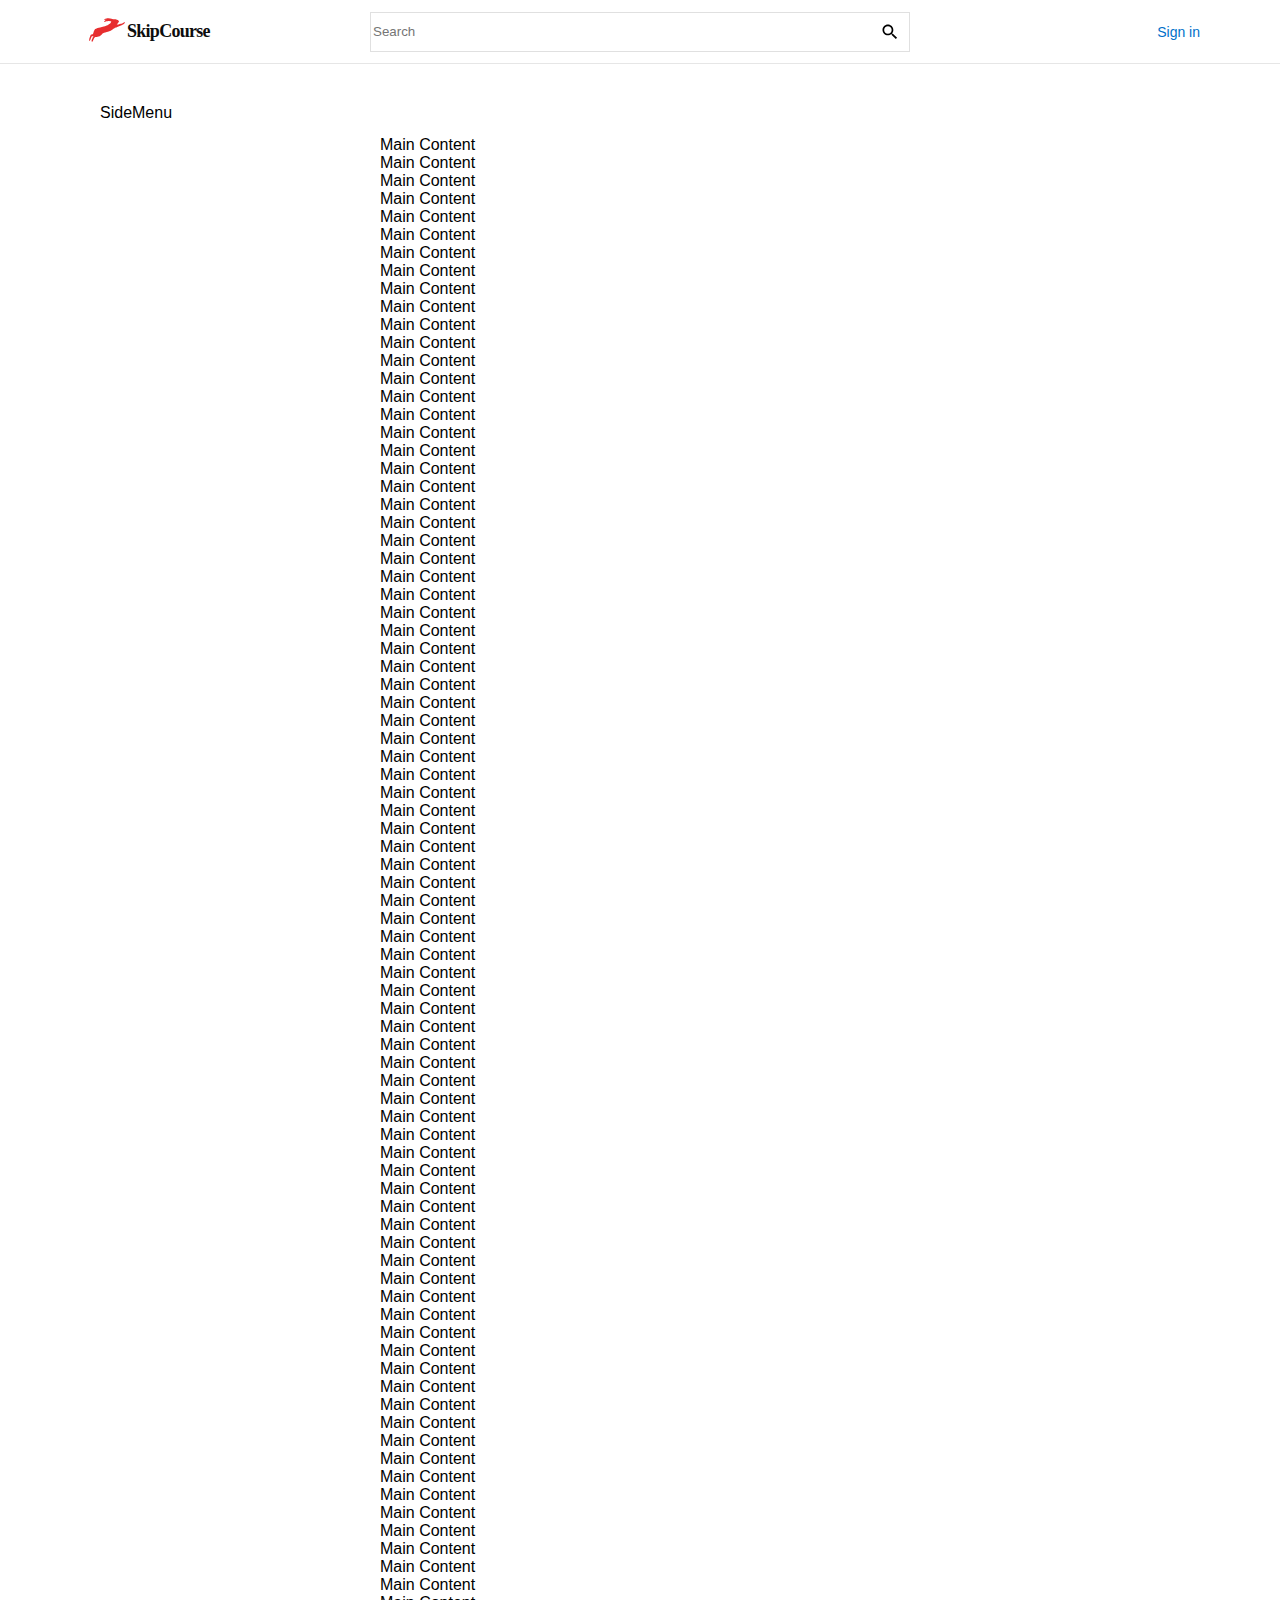
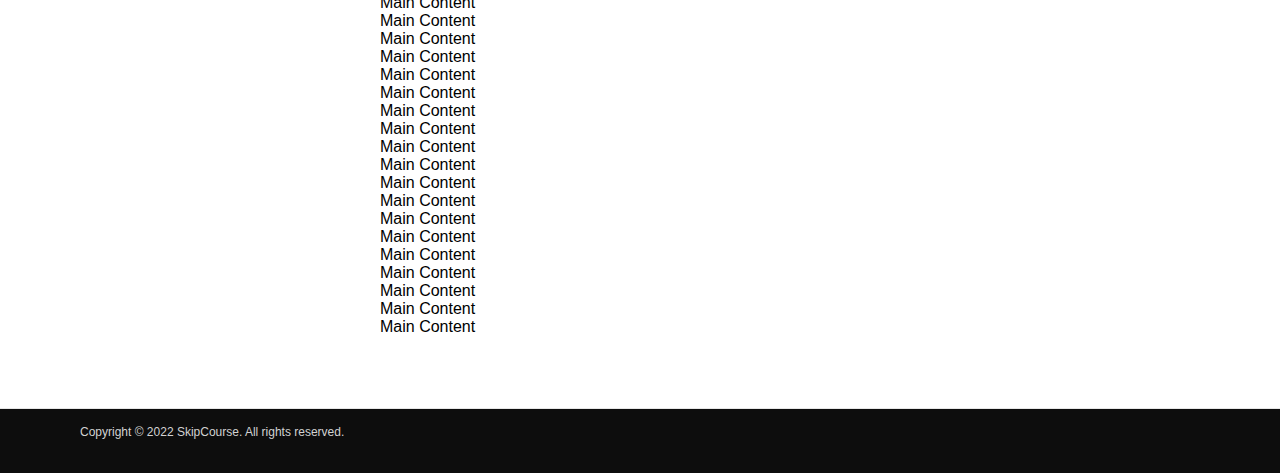
==== index.html @ ea788d10 "20220203" ====
<!DOCTYPE html><html><head><meta name="viewport" content="width=device-width"/><meta charSet="utf-8"/><title>Skipcourse</title><meta name="description" content="Skipcourse website"/><link rel="icon" href="/favicon.ico"/><meta name="next-head-count" content="5"/><link rel="preload" href="/_next/static/css/27d177a30947857b.css" as="style"/><link rel="stylesheet" href="/_next/static/css/27d177a30947857b.css" data-n-g=""/><link rel="preload" href="/_next/static/css/099e51125e499e24.css" as="style"/><link rel="stylesheet" href="/_next/static/css/099e51125e499e24.css" data-n-p=""/><noscript data-n-css=""></noscript><script defer="" nomodule="" src="/_next/static/chunks/polyfills-5cd94c89d3acac5f.js"></script><script src="/_next/static/chunks/webpack-69bfa6990bb9e155.js" defer=""></script><script src="/_next/static/chunks/framework-ed46d858ebf94758.js" defer=""></script><script src="/_next/static/chunks/main-8e79701b6793b68e.js" defer=""></script><script src="/_next/static/chunks/pages/_app-3d265b8f5dd3f221.js" defer=""></script><script src="/_next/static/chunks/510-6bedd3f1b9d4dfb1.js" defer=""></script><script src="/_next/static/chunks/pages/index-87ff69a15d74ad3c.js" defer=""></script><script src="/_next/static/st5BkSydXMYSI58gN0pxR/_buildManifest.js" defer=""></script><script src="/_next/static/st5BkSydXMYSI58gN0pxR/_ssgManifest.js" defer=""></script><script src="/_next/static/st5BkSydXMYSI58gN0pxR/_middlewareManifest.js" defer=""></script></head><body><div id="__next" data-reactroot=""><div class="Layout_container__n__U4"><header class="Header_container__wWgzK"><div class="Header_frame__mOTLI"><div class="Header_item_left__CB0ye"><div class="Header_logo_wrapper___lHMm"><span style="box-sizing:border-box;display:inline-block;overflow:hidden;width:initial;height:initial;background:none;opacity:1;border:0;margin:0;padding:0;position:relative;max-width:100%"><span style="box-sizing:border-box;display:block;width:initial;height:initial;background:none;opacity:1;border:0;margin:0;padding:0;max-width:100%"><img style="display:block;max-width:100%;width:initial;height:initial;background:none;opacity:1;border:0;margin:0;padding:0" alt="" aria-hidden="true" src="data:image/svg+xml,%3csvg xmlns=%27http://www.w3.org/2000/svg%27 version=%271.1%27 width=%27130%27 height=%2740%27/%3e"/></span><img alt="logo" href="/" src="[data-uri]" decoding="async" data-nimg="intrinsic" style="position:absolute;top:0;left:0;bottom:0;right:0;box-sizing:border-box;padding:0;border:none;margin:auto;display:block;width:0;height:0;min-width:100%;max-width:100%;min-height:100%;max-height:100%"/><noscript><img alt="logo" href="/" src="/_next/static/media/header_logo.2f0194d3.svg" decoding="async" data-nimg="intrinsic" style="position:absolute;top:0;left:0;bottom:0;right:0;box-sizing:border-box;padding:0;border:none;margin:auto;display:block;width:0;height:0;min-width:100%;max-width:100%;min-height:100%;max-height:100%" loading="lazy"/></noscript></span></div></div><div class="Header_item_searchbox__miX7t"><div class="SearchBox_searchbox__Hs2fr"><input type="text" class="SearchBox_input__xdLi5" placeholder="Search"/><button class="SearchBox_button__xEFjy"><span style="box-sizing:border-box;display:inline-block;overflow:hidden;width:initial;height:initial;background:none;opacity:1;border:0;margin:0;padding:0;position:relative;max-width:100%"><span style="box-sizing:border-box;display:block;width:initial;height:initial;background:none;opacity:1;border:0;margin:0;padding:0;max-width:100%"><img style="display:block;max-width:100%;width:initial;height:initial;background:none;opacity:1;border:0;margin:0;padding:0" alt="" aria-hidden="true" src="data:image/svg+xml,%3csvg xmlns=%27http://www.w3.org/2000/svg%27 version=%271.1%27 width=%2720%27 height=%2720%27/%3e"/></span><img alt="search" src="[data-uri]" decoding="async" data-nimg="intrinsic" style="position:absolute;top:0;left:0;bottom:0;right:0;box-sizing:border-box;padding:0;border:none;margin:auto;display:block;width:0;height:0;min-width:100%;max-width:100%;min-height:100%;max-height:100%"/><noscript><img alt="search" src="/_next/static/media/searchbox_icon.aed70011.svg" decoding="async" data-nimg="intrinsic" style="position:absolute;top:0;left:0;bottom:0;right:0;box-sizing:border-box;padding:0;border:none;margin:auto;display:block;width:0;height:0;min-width:100%;max-width:100%;min-height:100%;max-height:100%" loading="lazy"/></noscript></span></button></div></div><div class="Header_item_right__AEW9i"><div><div class="undefined LinkedText_link__0Nc0B"><a href="/signin">Sign in</a></div></div></div></div></header><div class="Layout_body__Rb44l"><div class="Home_container__9RX4S"><div class="Home_body_container__h_RAa"><div class="SideMenu_sidemenu__CjJ86">SideMenu</div><div class="Content_content__XMaBN"><div>Main Content</div><div>Main Content</div><div>Main Content</div><div>Main Content</div><div>Main Content</div><div>Main Content</div><div>Main Content</div><div>Main Content</div><div>Main Content</div><div>Main Content</div><div>Main Content</div><div>Main Content</div><div>Main Content</div><div>Main Content</div><div>Main Content</div><div>Main Content</div><div>Main Content</div><div>Main Content</div><div>Main Content</div><div>Main Content</div><div>Main Content</div><div>Main Content</div><div>Main Content</div><div>Main Content</div><div>Main Content</div><div>Main Content</div><div>Main Content</div><div>Main Content</div><div>Main Content</div><div>Main Content</div><div>Main Content</div><div>Main Content</div><div>Main Content</div><div>Main Content</div><div>Main Content</div><div>Main Content</div><div>Main Content</div><div>Main Content</div><div>Main Content</div><div>Main Content</div><div>Main Content</div><div>Main Content</div><div>Main Content</div><div>Main Content</div><div>Main Content</div><div>Main Content</div><div>Main Content</div><div>Main Content</div><div>Main Content</div><div>Main Content</div><div>Main Content</div><div>Main Content</div><div>Main Content</div><div>Main Content</div><div>Main Content</div><div>Main Content</div><div>Main Content</div><div>Main Content</div><div>Main Content</div><div>Main Content</div><div>Main Content</div><div>Main Content</div><div>Main Content</div><div>Main Content</div><div>Main Content</div><div>Main Content</div><div>Main Content</div><div>Main Content</div><div>Main Content</div><div>Main Content</div><div>Main Content</div><div>Main Content</div><div>Main Content</div><div>Main Content</div><div>Main Content</div><div>Main Content</div><div>Main Content</div><div>Main Content</div><div>Main Content</div><div>Main Content</div><div>Main Content</div><div>Main Content</div><div>Main Content</div><div>Main Content</div><div>Main Content</div><div>Main Content</div><div>Main Content</div><div>Main Content</div><div>Main Content</div><div>Main Content</div><div>Main Content</div><div>Main Content</div><div>Main Content</div><div>Main Content</div><div>Main Content</div><div>Main Content</div><div>Main Content</div><div>Main Content</div><div>Main Content</div><div>Main Content</div></div></div></div></div><footer class="Footer_container__XvPo4"><div class="Footer_frame__9wi2M">Copyright © 2022 SkipCourse. All rights reserved.</div></footer></div></div><script id="__NEXT_DATA__" type="application/json">{"props":{"pageProps":{}},"page":"/","query":{},"buildId":"st5BkSydXMYSI58gN0pxR","nextExport":true,"autoExport":true,"isFallback":false,"scriptLoader":[]}</script></body></html>
---- _next/static/css/27d177a30947857b.css ----
body,html{padding:0;margin:0;font-family:-apple-system,BlinkMacSystemFont,Segoe UI,Roboto,Oxygen,Ubuntu,Cantarell,Fira Sans,Droid Sans,Helvetica Neue,sans-serif}a{color:inherit;text-decoration:none}*{box-sizing:border-box}
---- _next/static/css/27d177a30947857b.css ----
body,html{padding:0;margin:0;font-family:-apple-system,BlinkMacSystemFont,Segoe UI,Roboto,Oxygen,Ubuntu,Cantarell,Fira Sans,Droid Sans,Helvetica Neue,sans-serif}a{color:inherit;text-decoration:none}*{box-sizing:border-box}
---- _next/static/css/099e51125e499e24.css ----
.SearchBox_searchbox__Hs2fr{display:flex;flex-direction:row;align-items:center;width:540px;height:40px;border:1px solid #e0e0e0}.SearchBox_input__xdLi5{width:100%;height:100%;border:none}.SearchBox_button__xEFjy{width:40px;height:40px;border:none;background:none;display:flex;align-items:center;justify-content:center}.LinkedText_link__0Nc0B{font-family:IBM Plex Sans,sans-serif;font-size:14px;color:#0070c9}.LinkedText_link__0Nc0B:hover{text-decoration:underline}.Header_container__wWgzK{display:flex;height:64px;justify-content:center;align-items:center;border-bottom:1px solid #e6e6e6}.Header_frame__mOTLI{width:1120px;display:flex;align-items:center}.Header_item_left__CB0ye{flex:1 1;display:flex;align-items:center}.Header_logo_wrapper___lHMm{padding:0 7px}.Header_item_searchbox__miX7t{flex:1 1}.Header_item_right__AEW9i{flex:1 1;display:flex;flex-direction:row-reverse}.Header_logo__bNwxh{padding:7px}.Footer_container__XvPo4{display:flex;justify-content:center;align-items:center;border-top:1px solid #e6e6e6;background-color:#0d0d0d}.Footer_frame__9wi2M{width:1120px;height:64px;display:flex;padding:16px 0 20px;color:#d2d2d2;font-size:.75rem}.Layout_container__n__U4{height:100%;display:flex;flex-direction:column}.Layout_body__Rb44l{flex-basis:100%}.SideMenu_sidemenu__CjJ86{width:280px;padding:40px 20px}.SkipcourseInput_input_wrapper__9lgmB{width:280px;border-radius:4px}.SkipcourseInput_input__CoD8o{padding-left:12px;width:100%;height:32px;font-family:IBM Plex Sans,sans-serif;font-size:14px;color:#494949;border:1px solid #d6d6d6;border-radius:4px;background-color:transparent}.SkipcourseInput_input__CoD8o:focus{outline:none;border:1px solid #e72e2f;box-shadow:0 0 2px #e72e2f}.Content_content__XMaBN{width:840px;padding:72px 20px}.Home_body_container__h_RAa{display:flex;justify-content:center}.Home_container__9RX4S{padding:0}.Home_main__9hM_Z{min-height:100vh;padding:4rem 0;flex:1 1;flex-direction:column}.Home_footer__upoGY,.Home_main__9hM_Z{display:flex;justify-content:center;align-items:center}.Home_footer__upoGY{flex:1 1;padding:2rem 0;border-top:1px solid #eaeaea}.Home_footer__upoGY a{display:flex;justify-content:center;align-items:center;flex-grow:1}.Home_title__FUNyM a{color:#0070f3;text-decoration:none}.Home_title__FUNyM a:active,.Home_title__FUNyM a:focus,.Home_title__FUNyM a:hover{text-decoration:underline}.Home_title__FUNyM{margin:0;line-height:1.15;font-size:4rem}.Home_description__AWf2a,.Home_title__FUNyM{text-align:center}.Home_description__AWf2a{margin:4rem 0;line-height:1.5;font-size:1.5rem}.Home_code__rWruO{background:#fafafa;border-radius:5px;padding:.75rem;font-size:1.1rem;font-family:Menlo,Monaco,Lucida Console,Liberation Mono,DejaVu Sans Mono,Bitstream Vera Sans Mono,Courier New,monospace}.Home_grid__xXmjF{display:flex;align-items:center;justify-content:center;flex-wrap:wrap;max-width:800px}.Home_card__6jp8n{margin:1rem;padding:1.5rem;text-align:left;color:inherit;text-decoration:none;border:1px solid #eaeaea;border-radius:10px;transition:color .15s ease,border-color .15s ease;max-width:300px}.Home_card__6jp8n:active,.Home_card__6jp8n:focus,.Home_card__6jp8n:hover{color:#0070f3;border-color:#0070f3}.Home_card__6jp8n h2{margin:0 0 1rem;font-size:1.5rem}.Home_card__6jp8n p{margin:0;font-size:1.25rem;line-height:1.5}.Home_logo__OW5gK{height:1em;margin-left:.5rem}@media (max-width:600px){.Home_grid__xXmjF{width:100%;flex-direction:column}}
---- _next/static/css/099e51125e499e24.css ----
.SearchBox_searchbox__Hs2fr{display:flex;flex-direction:row;align-items:center;width:540px;height:40px;border:1px solid #e0e0e0}.SearchBox_input__xdLi5{width:100%;height:100%;border:none}.SearchBox_button__xEFjy{width:40px;height:40px;border:none;background:none;display:flex;align-items:center;justify-content:center}.LinkedText_link__0Nc0B{font-family:IBM Plex Sans,sans-serif;font-size:14px;color:#0070c9}.LinkedText_link__0Nc0B:hover{text-decoration:underline}.Header_container__wWgzK{display:flex;height:64px;justify-content:center;align-items:center;border-bottom:1px solid #e6e6e6}.Header_frame__mOTLI{width:1120px;display:flex;align-items:center}.Header_item_left__CB0ye{flex:1 1;display:flex;align-items:center}.Header_logo_wrapper___lHMm{padding:0 7px}.Header_item_searchbox__miX7t{flex:1 1}.Header_item_right__AEW9i{flex:1 1;display:flex;flex-direction:row-reverse}.Header_logo__bNwxh{padding:7px}.Footer_container__XvPo4{display:flex;justify-content:center;align-items:center;border-top:1px solid #e6e6e6;background-color:#0d0d0d}.Footer_frame__9wi2M{width:1120px;height:64px;display:flex;padding:16px 0 20px;color:#d2d2d2;font-size:.75rem}.Layout_container__n__U4{height:100%;display:flex;flex-direction:column}.Layout_body__Rb44l{flex-basis:100%}.SideMenu_sidemenu__CjJ86{width:280px;padding:40px 20px}.SkipcourseInput_input_wrapper__9lgmB{width:280px;border-radius:4px}.SkipcourseInput_input__CoD8o{padding-left:12px;width:100%;height:32px;font-family:IBM Plex Sans,sans-serif;font-size:14px;color:#494949;border:1px solid #d6d6d6;border-radius:4px;background-color:transparent}.SkipcourseInput_input__CoD8o:focus{outline:none;border:1px solid #e72e2f;box-shadow:0 0 2px #e72e2f}.Content_content__XMaBN{width:840px;padding:72px 20px}.Home_body_container__h_RAa{display:flex;justify-content:center}.Home_container__9RX4S{padding:0}.Home_main__9hM_Z{min-height:100vh;padding:4rem 0;flex:1 1;flex-direction:column}.Home_footer__upoGY,.Home_main__9hM_Z{display:flex;justify-content:center;align-items:center}.Home_footer__upoGY{flex:1 1;padding:2rem 0;border-top:1px solid #eaeaea}.Home_footer__upoGY a{display:flex;justify-content:center;align-items:center;flex-grow:1}.Home_title__FUNyM a{color:#0070f3;text-decoration:none}.Home_title__FUNyM a:active,.Home_title__FUNyM a:focus,.Home_title__FUNyM a:hover{text-decoration:underline}.Home_title__FUNyM{margin:0;line-height:1.15;font-size:4rem}.Home_description__AWf2a,.Home_title__FUNyM{text-align:center}.Home_description__AWf2a{margin:4rem 0;line-height:1.5;font-size:1.5rem}.Home_code__rWruO{background:#fafafa;border-radius:5px;padding:.75rem;font-size:1.1rem;font-family:Menlo,Monaco,Lucida Console,Liberation Mono,DejaVu Sans Mono,Bitstream Vera Sans Mono,Courier New,monospace}.Home_grid__xXmjF{display:flex;align-items:center;justify-content:center;flex-wrap:wrap;max-width:800px}.Home_card__6jp8n{margin:1rem;padding:1.5rem;text-align:left;color:inherit;text-decoration:none;border:1px solid #eaeaea;border-radius:10px;transition:color .15s ease,border-color .15s ease;max-width:300px}.Home_card__6jp8n:active,.Home_card__6jp8n:focus,.Home_card__6jp8n:hover{color:#0070f3;border-color:#0070f3}.Home_card__6jp8n h2{margin:0 0 1rem;font-size:1.5rem}.Home_card__6jp8n p{margin:0;font-size:1.25rem;line-height:1.5}.Home_logo__OW5gK{height:1em;margin-left:.5rem}@media (max-width:600px){.Home_grid__xXmjF{width:100%;flex-direction:column}}
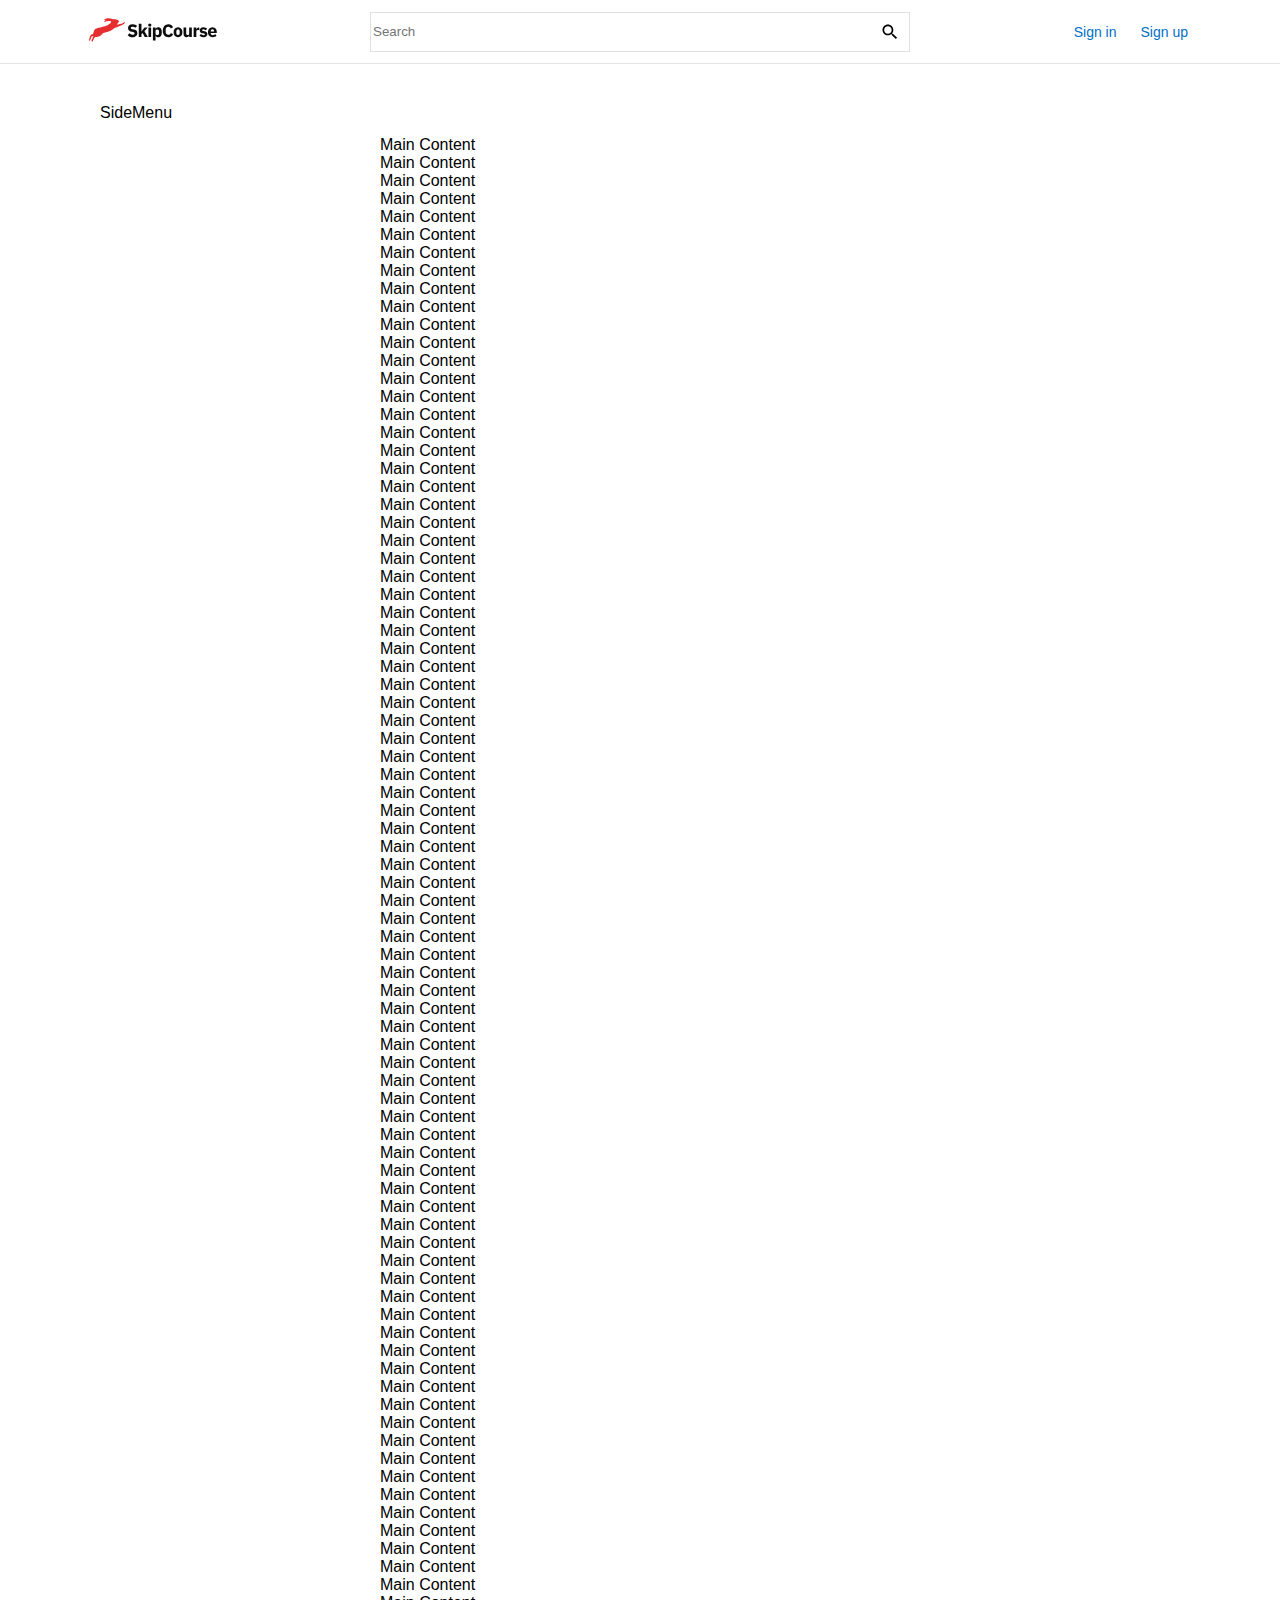
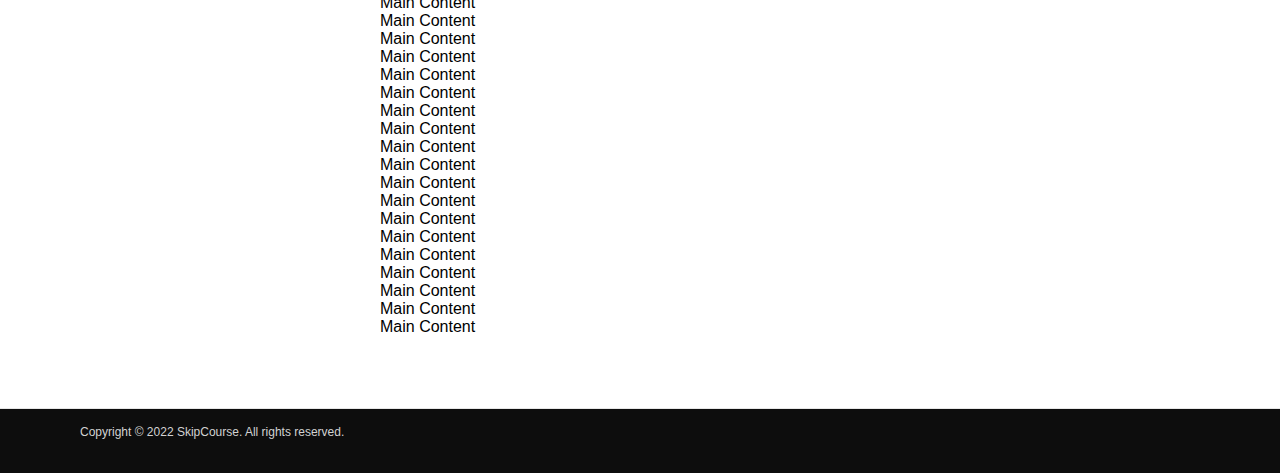
==== commit 0a8c1aed: "20220215" ====
--- a/index.html
+++ b/index.html
@@ -1 +1 @@
-<!DOCTYPE html><html><head><meta name="viewport" content="width=device-width"/><meta charSet="utf-8"/><title>Skipcourse</title><meta name="description" content="Skipcourse website"/><link rel="icon" href="/favicon.ico"/><meta name="next-head-count" content="5"/><link rel="preload" href="/_next/static/css/27d177a30947857b.css" as="style"/><link rel="stylesheet" href="/_next/static/css/27d177a30947857b.css" data-n-g=""/><link rel="preload" href="/_next/static/css/099e51125e499e24.css" as="style"/><link rel="stylesheet" href="/_next/static/css/099e51125e499e24.css" data-n-p=""/><noscript data-n-css=""></noscript><script defer="" nomodule="" src="/_next/static/chunks/polyfills-5cd94c89d3acac5f.js"></script><script src="/_next/static/chunks/webpack-69bfa6990bb9e155.js" defer=""></script><script src="/_next/static/chunks/framework-ed46d858ebf94758.js" defer=""></script><script src="/_next/static/chunks/main-8e79701b6793b68e.js" defer=""></script><script src="/_next/static/chunks/pages/_app-3d265b8f5dd3f221.js" defer=""></script><script src="/_next/static/chunks/510-6bedd3f1b9d4dfb1.js" defer=""></script><script src="/_next/static/chunks/pages/index-87ff69a15d74ad3c.js" defer=""></script><script src="/_next/static/st5BkSydXMYSI58gN0pxR/_buildManifest.js" defer=""></script><script src="/_next/static/st5BkSydXMYSI58gN0pxR/_ssgManifest.js" defer=""></script><script src="/_next/static/st5BkSydXMYSI58gN0pxR/_middlewareManifest.js" defer=""></script></head><body><div id="__next" data-reactroot=""><div class="Layout_container__n__U4"><header class="Header_container__wWgzK"><div class="Header_frame__mOTLI"><div class="Header_item_left__CB0ye"><div class="Header_logo_wrapper___lHMm"><span style="box-sizing:border-box;display:inline-block;overflow:hidden;width:initial;height:initial;background:none;opacity:1;border:0;margin:0;padding:0;position:relative;max-width:100%"><span style="box-sizing:border-box;display:block;width:initial;height:initial;background:none;opacity:1;border:0;margin:0;padding:0;max-width:100%"><img style="display:block;max-width:100%;width:initial;height:initial;background:none;opacity:1;border:0;margin:0;padding:0" alt="" aria-hidden="true" src="data:image/svg+xml,%3csvg xmlns=%27http://www.w3.org/2000/svg%27 version=%271.1%27 width=%27130%27 height=%2740%27/%3e"/></span><img alt="logo" href="/" src="[data-uri]" decoding="async" data-nimg="intrinsic" style="position:absolute;top:0;left:0;bottom:0;right:0;box-sizing:border-box;padding:0;border:none;margin:auto;display:block;width:0;height:0;min-width:100%;max-width:100%;min-height:100%;max-height:100%"/><noscript><img alt="logo" href="/" src="/_next/static/media/header_logo.2f0194d3.svg" decoding="async" data-nimg="intrinsic" style="position:absolute;top:0;left:0;bottom:0;right:0;box-sizing:border-box;padding:0;border:none;margin:auto;display:block;width:0;height:0;min-width:100%;max-width:100%;min-height:100%;max-height:100%" loading="lazy"/></noscript></span></div></div><div class="Header_item_searchbox__miX7t"><div class="SearchBox_searchbox__Hs2fr"><input type="text" class="SearchBox_input__xdLi5" placeholder="Search"/><button class="SearchBox_button__xEFjy"><span style="box-sizing:border-box;display:inline-block;overflow:hidden;width:initial;height:initial;background:none;opacity:1;border:0;margin:0;padding:0;position:relative;max-width:100%"><span style="box-sizing:border-box;display:block;width:initial;height:initial;background:none;opacity:1;border:0;margin:0;padding:0;max-width:100%"><img style="display:block;max-width:100%;width:initial;height:initial;background:none;opacity:1;border:0;margin:0;padding:0" alt="" aria-hidden="true" src="data:image/svg+xml,%3csvg xmlns=%27http://www.w3.org/2000/svg%27 version=%271.1%27 width=%2720%27 height=%2720%27/%3e"/></span><img alt="search" src="[data-uri]" decoding="async" data-nimg="intrinsic" style="position:absolute;top:0;left:0;bottom:0;right:0;box-sizing:border-box;padding:0;border:none;margin:auto;display:block;width:0;height:0;min-width:100%;max-width:100%;min-height:100%;max-height:100%"/><noscript><img alt="search" src="/_next/static/media/searchbox_icon.aed70011.svg" decoding="async" data-nimg="intrinsic" style="position:absolute;top:0;left:0;bottom:0;right:0;box-sizing:border-box;padding:0;border:none;margin:auto;display:block;width:0;height:0;min-width:100%;max-width:100%;min-height:100%;max-height:100%" loading="lazy"/></noscript></span></button></div></div><div class="Header_item_right__AEW9i"><div><div class="undefined LinkedText_link__0Nc0B"><a href="/signin">Sign in</a></div></div></div></div></header><div class="Layout_body__Rb44l"><div class="Home_container__9RX4S"><div class="Home_body_container__h_RAa"><div class="SideMenu_sidemenu__CjJ86">SideMenu</div><div class="Content_content__XMaBN"><div>Main Content</div><div>Main Content</div><div>Main Content</div><div>Main Content</div><div>Main Content</div><div>Main Content</div><div>Main Content</div><div>Main Content</div><div>Main Content</div><div>Main Content</div><div>Main Content</div><div>Main Content</div><div>Main Content</div><div>Main Content</div><div>Main Content</div><div>Main Content</div><div>Main Content</div><div>Main Content</div><div>Main Content</div><div>Main Content</div><div>Main Content</div><div>Main Content</div><div>Main Content</div><div>Main Content</div><div>Main Content</div><div>Main Content</div><div>Main Content</div><div>Main Content</div><div>Main Content</div><div>Main Content</div><div>Main Content</div><div>Main Content</div><div>Main Content</div><div>Main Content</div><div>Main Content</div><div>Main Content</div><div>Main Content</div><div>Main Content</div><div>Main Content</div><div>Main Content</div><div>Main Content</div><div>Main Content</div><div>Main Content</div><div>Main Content</div><div>Main Content</div><div>Main Content</div><div>Main Content</div><div>Main Content</div><div>Main Content</div><div>Main Content</div><div>Main Content</div><div>Main Content</div><div>Main Content</div><div>Main Content</div><div>Main Content</div><div>Main Content</div><div>Main Content</div><div>Main Content</div><div>Main Content</div><div>Main Content</div><div>Main Content</div><div>Main Content</div><div>Main Content</div><div>Main Content</div><div>Main Content</div><div>Main Content</div><div>Main Content</div><div>Main Content</div><div>Main Content</div><div>Main Content</div><div>Main Content</div><div>Main Content</div><div>Main Content</div><div>Main Content</div><div>Main Content</div><div>Main Content</div><div>Main Content</div><div>Main Content</div><div>Main Content</div><div>Main Content</div><div>Main Content</div><div>Main Content</div><div>Main Content</div><div>Main Content</div><div>Main Content</div><div>Main Content</div><div>Main Content</div><div>Main Content</div><div>Main Content</div><div>Main Content</div><div>Main Content</div><div>Main Content</div><div>Main Content</div><div>Main Content</div><div>Main Content</div><div>Main Content</div><div>Main Content</div><div>Main Content</div><div>Main Content</div><div>Main Content</div></div></div></div></div><footer class="Footer_container__XvPo4"><div class="Footer_frame__9wi2M">Copyright © 2022 SkipCourse. All rights reserved.</div></footer></div></div><script id="__NEXT_DATA__" type="application/json">{"props":{"pageProps":{}},"page":"/","query":{},"buildId":"st5BkSydXMYSI58gN0pxR","nextExport":true,"autoExport":true,"isFallback":false,"scriptLoader":[]}</script></body></html>+<!DOCTYPE html><html><head><meta name="viewport" content="width=device-width"/><meta charSet="utf-8"/><title>Skipcourse</title><meta name="description" content="Skipcourse website"/><link rel="icon" href="/favicon.ico"/><meta name="next-head-count" content="5"/><link rel="preload" href="/_next/static/css/27d177a30947857b.css" as="style"/><link rel="stylesheet" href="/_next/static/css/27d177a30947857b.css" data-n-g=""/><link rel="preload" href="/_next/static/css/0fa02788617ca9bf.css" as="style"/><link rel="stylesheet" href="/_next/static/css/0fa02788617ca9bf.css" data-n-p=""/><noscript data-n-css=""></noscript><script defer="" nomodule="" src="/_next/static/chunks/polyfills-5cd94c89d3acac5f.js"></script><script src="/_next/static/chunks/webpack-10addce0d6792eef.js" defer=""></script><script src="/_next/static/chunks/framework-ed46d858ebf94758.js" defer=""></script><script src="/_next/static/chunks/main-a82daf1c14810204.js" defer=""></script><script src="/_next/static/chunks/pages/_app-025aff5bafc1ea2e.js" defer=""></script><script src="/_next/static/chunks/92-f9f1c42b6316d428.js" defer=""></script><script src="/_next/static/chunks/pages/index-6f75d8d9212bf1a9.js" defer=""></script><script src="/_next/static/XCux3rxHVweDVIEDyBsyD/_buildManifest.js" defer=""></script><script src="/_next/static/XCux3rxHVweDVIEDyBsyD/_ssgManifest.js" defer=""></script><script src="/_next/static/XCux3rxHVweDVIEDyBsyD/_middlewareManifest.js" defer=""></script></head><body><div id="__next" data-reactroot=""><div class="Layout_container__n__U4"><header class="Header_container__wWgzK"><div class="Header_frame__mOTLI"><div class="Header_item_left__CB0ye"><div class="Header_logo_wrapper___lHMm"><span style="box-sizing:border-box;display:inline-block;overflow:hidden;width:initial;height:initial;background:none;opacity:1;border:0;margin:0;padding:0;position:relative;max-width:100%"><span style="box-sizing:border-box;display:block;width:initial;height:initial;background:none;opacity:1;border:0;margin:0;padding:0;max-width:100%"><img style="display:block;max-width:100%;width:initial;height:initial;background:none;opacity:1;border:0;margin:0;padding:0" alt="" aria-hidden="true" src="data:image/svg+xml,%3csvg xmlns=%27http://www.w3.org/2000/svg%27 version=%271.1%27 width=%27130%27 height=%2740%27/%3e"/></span><img alt="logo" src="[data-uri]" decoding="async" data-nimg="intrinsic" style="position:absolute;top:0;left:0;bottom:0;right:0;box-sizing:border-box;padding:0;border:none;margin:auto;display:block;width:0;height:0;min-width:100%;max-width:100%;min-height:100%;max-height:100%"/><noscript><img alt="logo" src="/_next/static/media/header_logo.84961c34.svg" decoding="async" data-nimg="intrinsic" style="position:absolute;top:0;left:0;bottom:0;right:0;box-sizing:border-box;padding:0;border:none;margin:auto;display:block;width:0;height:0;min-width:100%;max-width:100%;min-height:100%;max-height:100%" loading="lazy"/></noscript></span></div></div><div class="Header_item_searchbox__miX7t"><div class="SearchBox_searchbox__Hs2fr"><input type="text" class="SearchBox_input__xdLi5" placeholder="Search"/><button class="SearchBox_button__xEFjy"><span style="box-sizing:border-box;display:inline-block;overflow:hidden;width:initial;height:initial;background:none;opacity:1;border:0;margin:0;padding:0;position:relative;max-width:100%"><span style="box-sizing:border-box;display:block;width:initial;height:initial;background:none;opacity:1;border:0;margin:0;padding:0;max-width:100%"><img style="display:block;max-width:100%;width:initial;height:initial;background:none;opacity:1;border:0;margin:0;padding:0" alt="" aria-hidden="true" src="data:image/svg+xml,%3csvg xmlns=%27http://www.w3.org/2000/svg%27 version=%271.1%27 width=%2720%27 height=%2720%27/%3e"/></span><img alt="search" src="[data-uri]" decoding="async" data-nimg="intrinsic" style="position:absolute;top:0;left:0;bottom:0;right:0;box-sizing:border-box;padding:0;border:none;margin:auto;display:block;width:0;height:0;min-width:100%;max-width:100%;min-height:100%;max-height:100%"/><noscript><img alt="search" src="/_next/static/media/searchbox_icon.aed70011.svg" decoding="async" data-nimg="intrinsic" style="position:absolute;top:0;left:0;bottom:0;right:0;box-sizing:border-box;padding:0;border:none;margin:auto;display:block;width:0;height:0;min-width:100%;max-width:100%;min-height:100%;max-height:100%" loading="lazy"/></noscript></span></button></div></div><div class="Header_item_right__AEW9i"><div class="HeaderMenu_container__u_OQe"><div class="HeaderMenu_menu_item__TaAj6"><div class="undefined LinkedText_link__0Nc0B"><a href="/signin">Sign in</a></div></div><div class="HeaderMenu_menu_item__TaAj6"><div class="undefined LinkedText_link__0Nc0B"><a href="/signup">Sign up</a></div></div></div></div></div></header><div class="Layout_body__Rb44l"><div class="Home_container__9RX4S"><div class="Home_body_container__h_RAa"><div class="SideMenu_sidemenu__CjJ86">SideMenu</div><div class="Content_content__XMaBN"><div>Main Content</div><div>Main Content</div><div>Main Content</div><div>Main Content</div><div>Main Content</div><div>Main Content</div><div>Main Content</div><div>Main Content</div><div>Main Content</div><div>Main Content</div><div>Main Content</div><div>Main Content</div><div>Main Content</div><div>Main Content</div><div>Main Content</div><div>Main Content</div><div>Main Content</div><div>Main Content</div><div>Main Content</div><div>Main Content</div><div>Main Content</div><div>Main Content</div><div>Main Content</div><div>Main Content</div><div>Main Content</div><div>Main Content</div><div>Main Content</div><div>Main Content</div><div>Main Content</div><div>Main Content</div><div>Main Content</div><div>Main Content</div><div>Main Content</div><div>Main Content</div><div>Main Content</div><div>Main Content</div><div>Main Content</div><div>Main Content</div><div>Main Content</div><div>Main Content</div><div>Main Content</div><div>Main Content</div><div>Main Content</div><div>Main Content</div><div>Main Content</div><div>Main Content</div><div>Main Content</div><div>Main Content</div><div>Main Content</div><div>Main Content</div><div>Main Content</div><div>Main Content</div><div>Main Content</div><div>Main Content</div><div>Main Content</div><div>Main Content</div><div>Main Content</div><div>Main Content</div><div>Main Content</div><div>Main Content</div><div>Main Content</div><div>Main Content</div><div>Main Content</div><div>Main Content</div><div>Main Content</div><div>Main Content</div><div>Main Content</div><div>Main Content</div><div>Main Content</div><div>Main Content</div><div>Main Content</div><div>Main Content</div><div>Main Content</div><div>Main Content</div><div>Main Content</div><div>Main Content</div><div>Main Content</div><div>Main Content</div><div>Main Content</div><div>Main Content</div><div>Main Content</div><div>Main Content</div><div>Main Content</div><div>Main Content</div><div>Main Content</div><div>Main Content</div><div>Main Content</div><div>Main Content</div><div>Main Content</div><div>Main Content</div><div>Main Content</div><div>Main Content</div><div>Main Content</div><div>Main Content</div><div>Main Content</div><div>Main Content</div><div>Main Content</div><div>Main Content</div><div>Main Content</div><div>Main Content</div></div></div></div></div><footer class="Footer_container__XvPo4"><div class="Footer_frame__9wi2M">Copyright © 2022 SkipCourse. All rights reserved.</div></footer></div></div><script id="__NEXT_DATA__" type="application/json">{"props":{"pageProps":{}},"page":"/","query":{},"buildId":"XCux3rxHVweDVIEDyBsyD","nextExport":true,"autoExport":true,"isFallback":false,"scriptLoader":[]}</script></body></html>--- a/_next/static/css/0fa02788617ca9bf.css
+++ b/_next/static/css/0fa02788617ca9bf.css
@@ -0,0 +1 @@
+.SearchBox_searchbox__Hs2fr{display:flex;flex-direction:row;align-items:center;width:540px;height:40px;border:1px solid #e0e0e0}.SearchBox_input__xdLi5{width:100%;height:100%;border:none}.SearchBox_button__xEFjy{width:40px;height:40px;border:none;background:none;display:flex;align-items:center;justify-content:center}.LinkedText_link__0Nc0B{font-family:IBM Plex Sans,sans-serif;font-size:14px;color:#0070c9}.LinkedText_link__0Nc0B:hover{text-decoration:underline}.HeaderMenu_container__u_OQe{display:flex;flex-direction:row}.HeaderMenu_menu_item__TaAj6{padding:8px 12px}.Header_container__wWgzK{display:flex;height:64px;justify-content:center;align-items:center;border-bottom:1px solid #e6e6e6}.Header_frame__mOTLI{width:1120px;display:flex;align-items:center}.Header_item_left__CB0ye{flex:1 1;display:flex;align-items:center}.Header_logo_wrapper___lHMm{padding:0 7px}.Header_item_searchbox__miX7t{flex:1 1}.Header_item_right__AEW9i{flex:1 1;display:flex;flex-direction:row-reverse}.Header_logo__bNwxh{padding:7px}.Footer_container__XvPo4{display:flex;justify-content:center;align-items:center;border-top:1px solid #e6e6e6;background-color:#0d0d0d}.Footer_frame__9wi2M{width:1120px;height:64px;display:flex;padding:16px 0 20px;color:#d2d2d2;font-size:.75rem}.Layout_container__n__U4{height:100%;display:flex;flex-direction:column}.Layout_body__Rb44l{flex-basis:100%}.SideMenu_sidemenu__CjJ86{width:280px;padding:40px 20px}.Content_content__XMaBN{width:840px;padding:72px 20px}.Home_body_container__h_RAa{display:flex;justify-content:center}.Home_container__9RX4S{padding:0}.Home_main__9hM_Z{min-height:100vh;padding:4rem 0;flex:1 1;flex-direction:column}.Home_footer__upoGY,.Home_main__9hM_Z{display:flex;justify-content:center;align-items:center}.Home_footer__upoGY{flex:1 1;padding:2rem 0;border-top:1px solid #eaeaea}.Home_footer__upoGY a{display:flex;justify-content:center;align-items:center;flex-grow:1}.Home_title__FUNyM a{color:#0070f3;text-decoration:none}.Home_title__FUNyM a:active,.Home_title__FUNyM a:focus,.Home_title__FUNyM a:hover{text-decoration:underline}.Home_title__FUNyM{margin:0;line-height:1.15;font-size:4rem}.Home_description__AWf2a,.Home_title__FUNyM{text-align:center}.Home_description__AWf2a{margin:4rem 0;line-height:1.5;font-size:1.5rem}.Home_code__rWruO{background:#fafafa;border-radius:5px;padding:.75rem;font-size:1.1rem;font-family:Menlo,Monaco,Lucida Console,Liberation Mono,DejaVu Sans Mono,Bitstream Vera Sans Mono,Courier New,monospace}.Home_grid__xXmjF{display:flex;align-items:center;justify-content:center;flex-wrap:wrap;max-width:800px}.Home_card__6jp8n{margin:1rem;padding:1.5rem;text-align:left;color:inherit;text-decoration:none;border:1px solid #eaeaea;border-radius:10px;transition:color .15s ease,border-color .15s ease;max-width:300px}.Home_card__6jp8n:active,.Home_card__6jp8n:focus,.Home_card__6jp8n:hover{color:#0070f3;border-color:#0070f3}.Home_card__6jp8n h2{margin:0 0 1rem;font-size:1.5rem}.Home_card__6jp8n p{margin:0;font-size:1.25rem;line-height:1.5}.Home_logo__OW5gK{height:1em;margin-left:.5rem}@media (max-width:600px){.Home_grid__xXmjF{width:100%;flex-direction:column}}--- a/_next/static/css/0fa02788617ca9bf.css
+++ b/_next/static/css/0fa02788617ca9bf.css
@@ -0,0 +1 @@
+.SearchBox_searchbox__Hs2fr{display:flex;flex-direction:row;align-items:center;width:540px;height:40px;border:1px solid #e0e0e0}.SearchBox_input__xdLi5{width:100%;height:100%;border:none}.SearchBox_button__xEFjy{width:40px;height:40px;border:none;background:none;display:flex;align-items:center;justify-content:center}.LinkedText_link__0Nc0B{font-family:IBM Plex Sans,sans-serif;font-size:14px;color:#0070c9}.LinkedText_link__0Nc0B:hover{text-decoration:underline}.HeaderMenu_container__u_OQe{display:flex;flex-direction:row}.HeaderMenu_menu_item__TaAj6{padding:8px 12px}.Header_container__wWgzK{display:flex;height:64px;justify-content:center;align-items:center;border-bottom:1px solid #e6e6e6}.Header_frame__mOTLI{width:1120px;display:flex;align-items:center}.Header_item_left__CB0ye{flex:1 1;display:flex;align-items:center}.Header_logo_wrapper___lHMm{padding:0 7px}.Header_item_searchbox__miX7t{flex:1 1}.Header_item_right__AEW9i{flex:1 1;display:flex;flex-direction:row-reverse}.Header_logo__bNwxh{padding:7px}.Footer_container__XvPo4{display:flex;justify-content:center;align-items:center;border-top:1px solid #e6e6e6;background-color:#0d0d0d}.Footer_frame__9wi2M{width:1120px;height:64px;display:flex;padding:16px 0 20px;color:#d2d2d2;font-size:.75rem}.Layout_container__n__U4{height:100%;display:flex;flex-direction:column}.Layout_body__Rb44l{flex-basis:100%}.SideMenu_sidemenu__CjJ86{width:280px;padding:40px 20px}.Content_content__XMaBN{width:840px;padding:72px 20px}.Home_body_container__h_RAa{display:flex;justify-content:center}.Home_container__9RX4S{padding:0}.Home_main__9hM_Z{min-height:100vh;padding:4rem 0;flex:1 1;flex-direction:column}.Home_footer__upoGY,.Home_main__9hM_Z{display:flex;justify-content:center;align-items:center}.Home_footer__upoGY{flex:1 1;padding:2rem 0;border-top:1px solid #eaeaea}.Home_footer__upoGY a{display:flex;justify-content:center;align-items:center;flex-grow:1}.Home_title__FUNyM a{color:#0070f3;text-decoration:none}.Home_title__FUNyM a:active,.Home_title__FUNyM a:focus,.Home_title__FUNyM a:hover{text-decoration:underline}.Home_title__FUNyM{margin:0;line-height:1.15;font-size:4rem}.Home_description__AWf2a,.Home_title__FUNyM{text-align:center}.Home_description__AWf2a{margin:4rem 0;line-height:1.5;font-size:1.5rem}.Home_code__rWruO{background:#fafafa;border-radius:5px;padding:.75rem;font-size:1.1rem;font-family:Menlo,Monaco,Lucida Console,Liberation Mono,DejaVu Sans Mono,Bitstream Vera Sans Mono,Courier New,monospace}.Home_grid__xXmjF{display:flex;align-items:center;justify-content:center;flex-wrap:wrap;max-width:800px}.Home_card__6jp8n{margin:1rem;padding:1.5rem;text-align:left;color:inherit;text-decoration:none;border:1px solid #eaeaea;border-radius:10px;transition:color .15s ease,border-color .15s ease;max-width:300px}.Home_card__6jp8n:active,.Home_card__6jp8n:focus,.Home_card__6jp8n:hover{color:#0070f3;border-color:#0070f3}.Home_card__6jp8n h2{margin:0 0 1rem;font-size:1.5rem}.Home_card__6jp8n p{margin:0;font-size:1.25rem;line-height:1.5}.Home_logo__OW5gK{height:1em;margin-left:.5rem}@media (max-width:600px){.Home_grid__xXmjF{width:100%;flex-direction:column}}